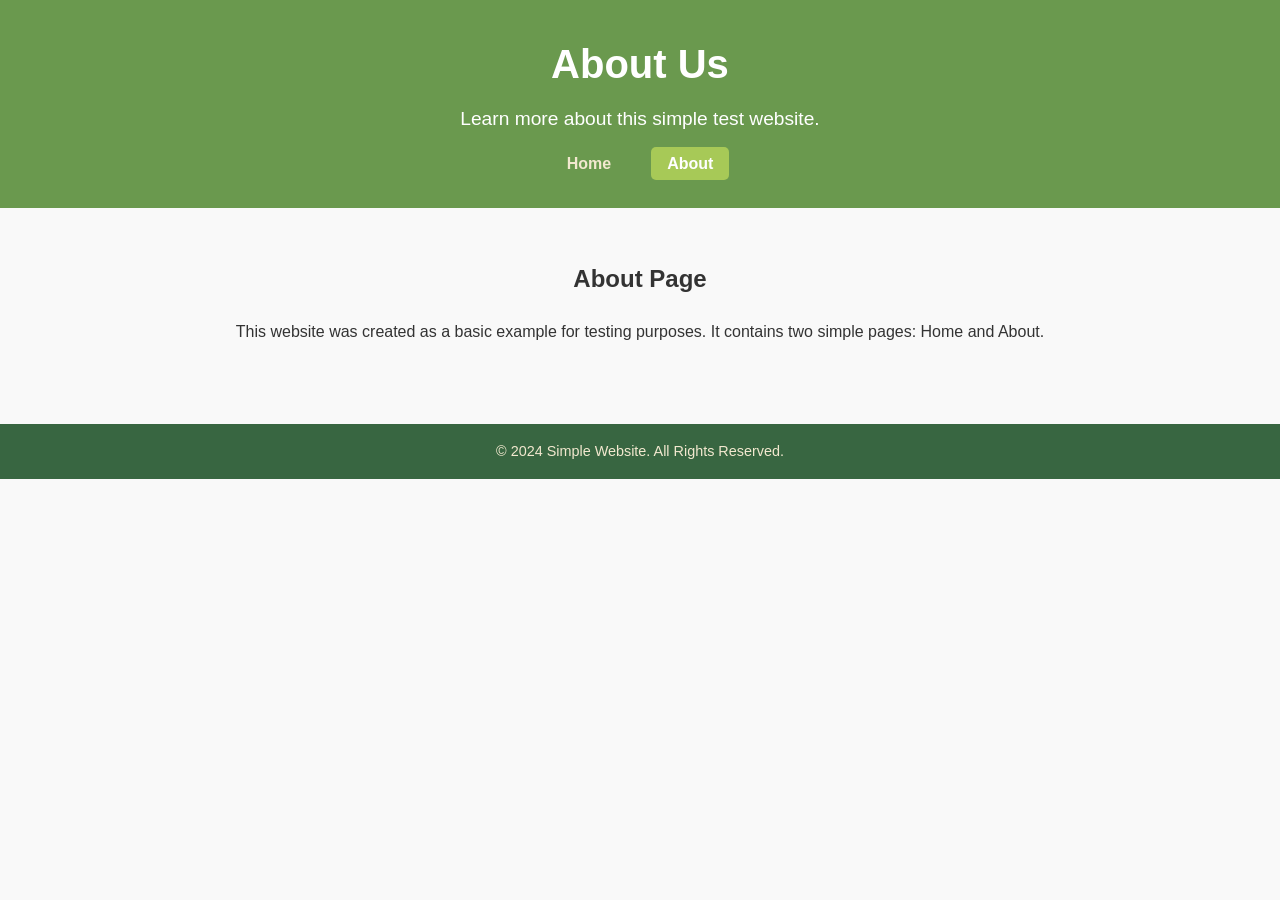
==== about.html @ 84d7850f "Add files via upload" ====
<!DOCTYPE html>
<html lang="en">
<head>
    <meta charset="UTF-8">
    <meta name="viewport" content="width=device-width, initial-scale=1.0">
    <title>Simple Website - About</title>
    <link rel="stylesheet" href="styles.css">
</head>
<body>
    <!-- Header -->
    <header class="header">
        <div class="container">
            <h1>About Us</h1>
            <p>Learn more about this simple test website.</p>
            <nav class="nav">
                <ul>
                    <li><a href="index.html">Home</a></li>
                    <li><a href="about.html" class="active">About</a></li>
                </ul>
            </nav>
        </div>
    </header>

    <!-- Main Content -->
    <main class="main">
        <div class="container">
            <h2>About Page</h2>
            <p>This website was created as a basic example for testing purposes. It contains two simple pages: Home and About.</p>
        </div>
    </main>

    <!-- Footer -->
    <footer class="footer">
        <div class="container">
            <p>&copy; 2024 Simple Website. All Rights Reserved.</p>
        </div>
    </footer>
</body>
</html>
---- styles.css ----
/* General Styles */
body {
    font-family: Arial, sans-serif;
    margin: 0;
    padding: 0;
    line-height: 1.6;
    color: #333;
    background-color: #f9f9f9;
}

/* Header */
.header {
    background: #6a994e;
    color: #fff;
    padding: 2rem 0;
    text-align: center;
}

.header h1 {
    margin: 0;
    font-size: 2.5rem;
}

.header p {
    font-size: 1.2rem;
    margin: 0.5rem 0 0;
}

.nav ul {
    list-style: none;
    padding: 0;
    margin: 1rem 0 0;
    display: flex;
    justify-content: center;
    gap: 1.5rem;
}

.nav ul li {
    display: inline;
}

.nav ul li a {
    text-decoration: none;
    color: #f2e8cf;
    font-weight: bold;
    padding: 0.5rem 1rem;
    border-radius: 5px;
    transition: background-color 0.3s;
}

.nav ul li a:hover,
.nav ul li a.active {
    background-color: #a7c957;
    color: #fff;
}

/* Main */
.main {
    padding: 2rem 1rem;
    text-align: center;
}

/* Footer */
.footer {
    background: #386641;
    color: #f2e8cf;
    text-align: center;
    padding: 1rem 0;
    margin-top: 2rem;
}

.footer p {
    margin: 0;
    font-size: 0.9rem;
}
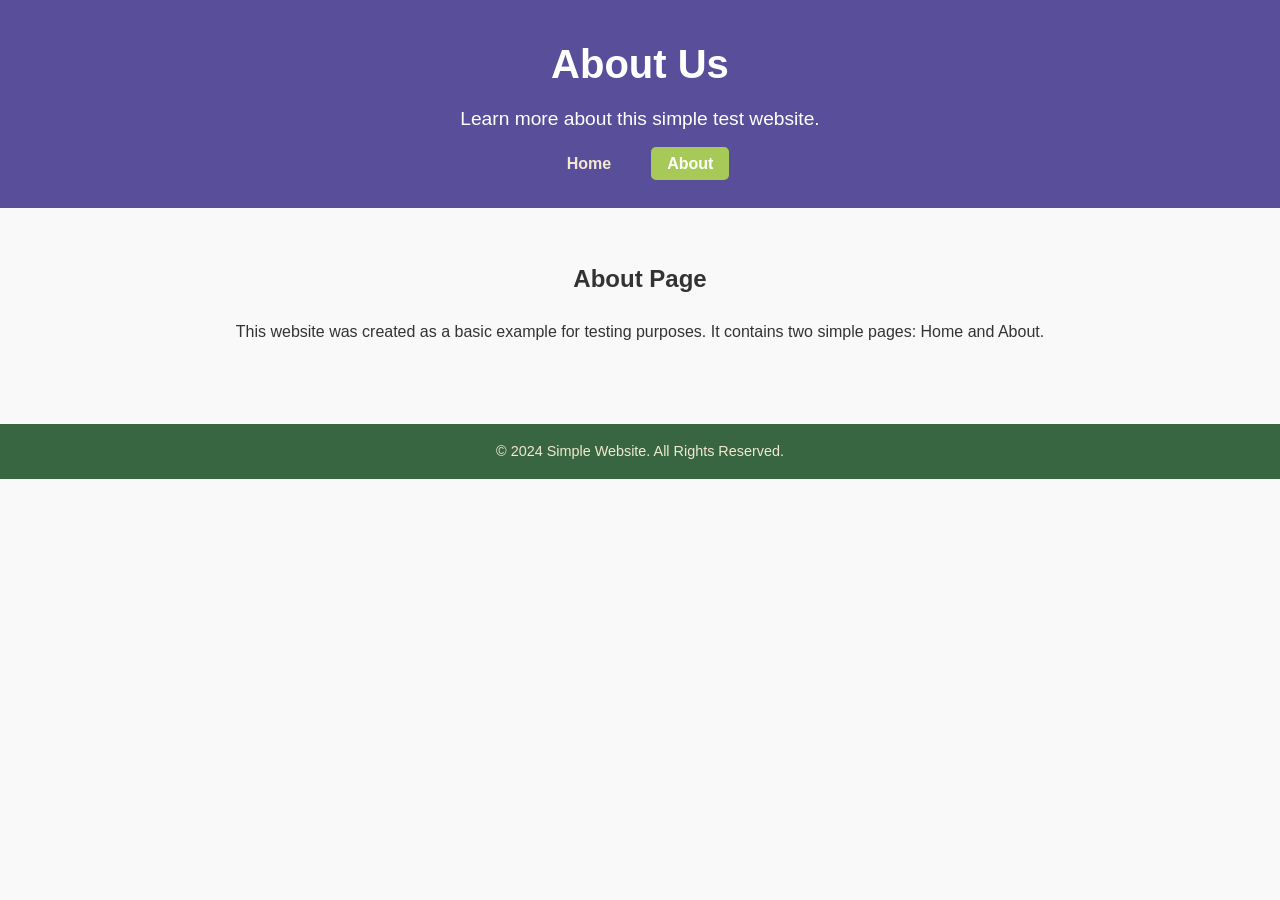
==== commit 2c1ec5e8: "Add files via upload" ====
--- a/about.html
+++ b/about.html
@@ -14,8 +14,8 @@
             <p>Learn more about this simple test website.</p>
             <nav class="nav">
                 <ul>
-                    <li><a href="index.html">Home</a></li>
-                    <li><a href="about.html" class="active">About</a></li>
+                    <li><a href="index">Home</a></li>
+                    <li><a href="about" class="active">About</a></li>
                 </ul>
             </nav>
         </div>
--- a/styles.css
+++ b/styles.css
@@ -10,7 +10,7 @@
 
 /* Header */
 .header {
-    background: #6a994e;
+    background: #594e99;
     color: #fff;
     padding: 2rem 0;
     text-align: center;
